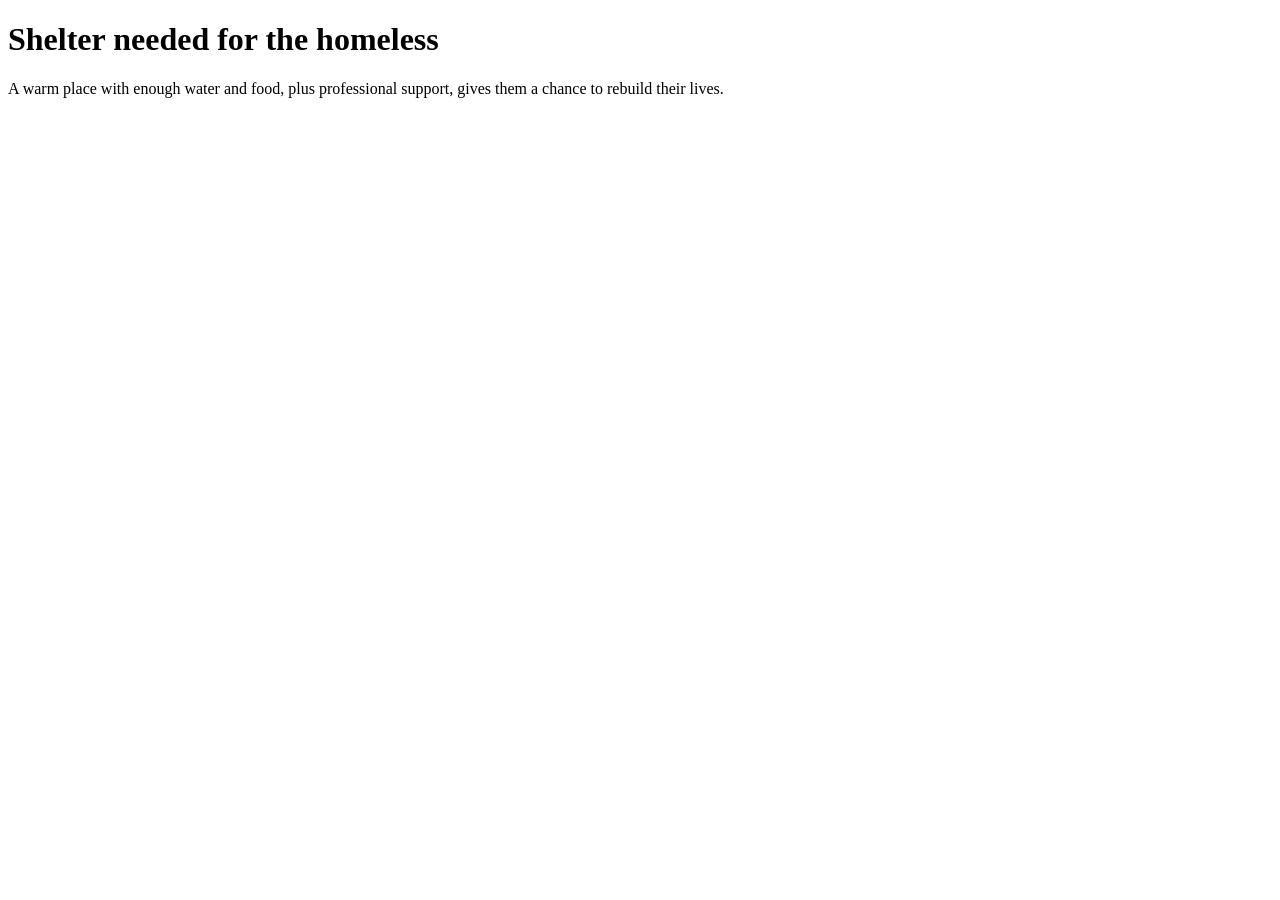
==== HLpage.html @ 6b6fbc56 "Created my page" ====
<!--
Name: Haoyang Lin
Date: 2026-03-19
Description: This page is about homeless and shelter.
-->

<!DOCTYPE html>
<html lang="en">

<head>
    <meta charset="UTF-8">
    <meta name="viewport" content="width=device-width, initial-scale=1.0">
    <title>Charity Organization - Shelter for homeless</title>
</head>

<body>
    <h1>Shelter needed for the homeless</h1>
    <p>
        A warm place with enough water and food, plus professional support, 
        gives them a chance to rebuild their lives.
        
    </p>
</body>


</html>
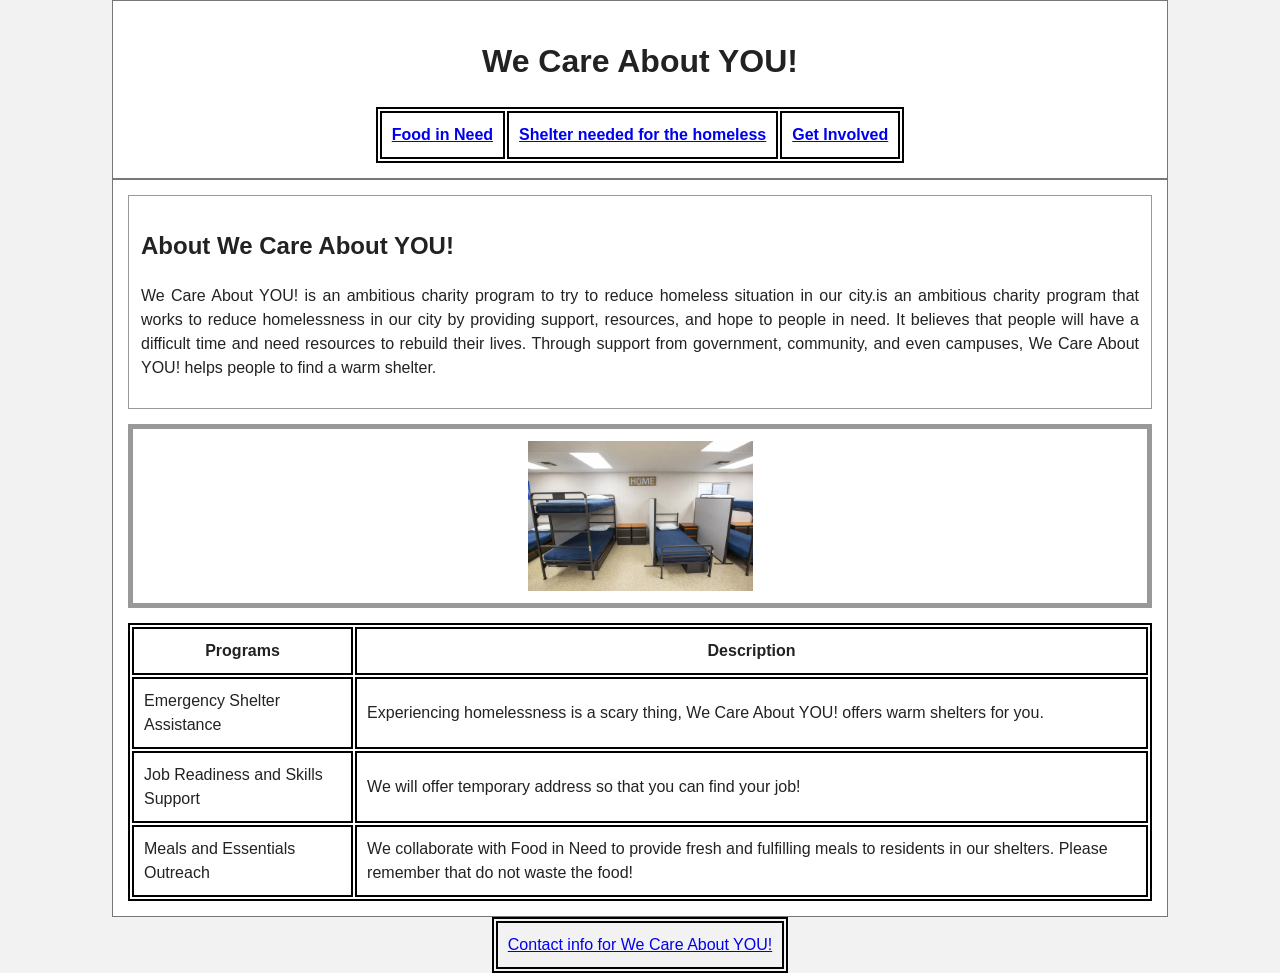
==== commit 19adb58e: "Finished my part" ====
--- a/HLpage.html
+++ b/HLpage.html
@@ -3,24 +3,76 @@
 Date: 2026-03-19
 Description: This page is about homeless and shelter.
 -->
-
 <!DOCTYPE html>
 <html lang="en">
 
 <head>
     <meta charset="UTF-8">
     <meta name="viewport" content="width=device-width, initial-scale=1.0">
-    <title>Charity Organization - Shelter for homeless</title>
+    <title>Charity Organization - Homeless Care Topic</title>
+    <link rel="stylesheet" href="styles.css">
 </head>
 
 <body>
-    <h1>Shelter needed for the homeless</h1>
-    <p>
-        A warm place with enough water and food, plus professional support, 
-        gives them a chance to rebuild their lives.
-        
-    </p>
+    <header>
+        <h1>We Care About YOU!</h1>
+
+        <table>
+            <tr>
+                <th><a href="index.html">Food in Need</a></th>
+                <th><a href="HLpage.html">Shelter needed for the homeless</a></th>
+                <th><a href="Kw.html">Get Involved</a></th>
+            </tr>
+        </table>
+    </header>
+
+    <main>
+        <div class="section-box">
+            <h2>About We Care About YOU!</h2>
+            <p class="description">
+                We Care About YOU! is an ambitious charity program to try to reduce homeless situation in our city.is an
+                ambitious charity program that works to reduce homelessness in our city by providing support, resources,
+                and hope to people in need. It believes that people will have a difficult time and need resources to
+                rebuild their lives. Through support from government, community, and even campuses, We Care About YOU!
+                helps people to find a warm shelter.
+            </p>
+        </div>
+
+        <div class="image-box">
+            <img src="images/shelter.jpg" alt="shelters for people">
+        </div>
+
+        <table>
+            <tr>
+                <th>Programs</th>
+                <th>Description</th>
+            </tr>
+            <tr>
+                <td>Emergency Shelter Assistance</td>
+                <td>
+                    Experiencing homelessness is a scary thing, We Care About YOU! offers warm shelters for you.
+                </td>
+            </tr>
+            <tr>
+                <td>Job Readiness and Skills Support</td>
+                <td>
+                    We will offer temporary address so that you can find your job!
+                </td>
+            </tr>
+            <tr>
+                <td>Meals and Essentials Outreach</td>
+                <td>We collaborate with Food in Need to provide fresh and fulfilling meals to residents in our shelters.
+                    Please remember that do not waste the food!</td>
+            </tr>
+        </table>
+
+    </main>
+    <table>
+        <tr>
+            <td colspan="3"><a href="mailto:linha94@uwosh.edu">Contact info for We Care About YOU!</a></td>
+        </tr>
+    </table>
+
 </body>
 
-
 </html>
--- a/styles.css
+++ b/styles.css
@@ -0,0 +1,57 @@
+h1 {
+    text-align: center;
+}
+
+body {
+  margin: 0;
+  background-color: #f2f2f2;
+  color: #222222;
+  font-family: Arial;
+  line-height: 1.5;
+}
+
+.section-box {
+  margin-bottom: 15px;
+  padding: 12px;
+  border: 1px solid #999999;
+}
+
+.image-box {
+  margin-bottom: 15px;
+  padding: 12px;
+  border: 5px solid #999999;
+}
+
+.description {
+    text-align: justify;
+}
+img {
+    display: block;
+    margin-left: auto;
+    margin-right: auto;
+    height: 150px;
+}
+table {
+    margin-left: auto;
+    margin-right: auto;
+    border: 2px solid black;
+}
+th {
+    border: 2px solid black;
+    padding: 10px;
+}
+td {
+    border: 2px solid black;
+    padding: 10px;
+}
+
+header,
+main,
+footer {
+  width: 80%;
+  margin-left: auto;
+  margin-right: auto;
+  padding: 15px;
+  background-color: #ffffff;
+  border: 1px solid #777777;
+}
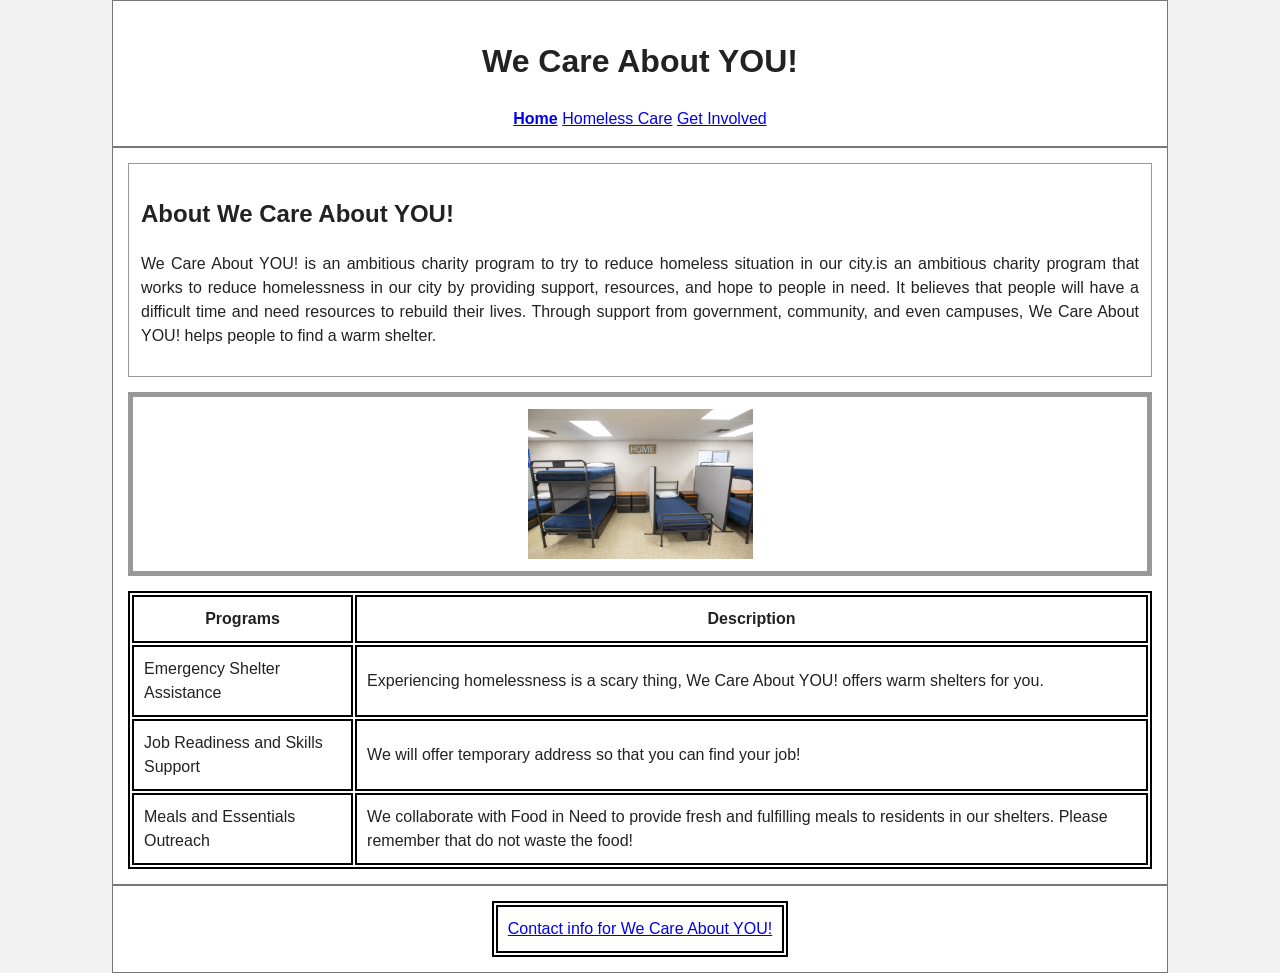
==== commit 30066532: "added missing elements that are required in rubrics" ====
--- a/HLpage.html
+++ b/HLpage.html
@@ -17,13 +17,11 @@
     <header>
         <h1>We Care About YOU!</h1>
 
-        <table>
-            <tr>
-                <th><a href="index.html">Food in Need</a></th>
-                <th><a href="HLpage.html">Shelter needed for the homeless</a></th>
-                <th><a href="Kw.html">Get Involved</a></th>
-            </tr>
-        </table>
+    <nav>
+        <a href="index.html"><span class = "boldtext">Home</span></a>
+        <a href="HLpage.html">Homeless Care</a>
+        <a href="kw.html">Get Involved</a>
+    </nav>
     </header>
 
     <main>
@@ -67,12 +65,13 @@
         </table>
 
     </main>
-    <table>
-        <tr>
-            <td colspan="3"><a href="mailto:linha94@uwosh.edu">Contact info for We Care About YOU!</a></td>
-        </tr>
-    </table>
-
+    <footer>
+        <table>
+            <tr>
+                <td colspan="3"><a href="mailto:linha94@uwosh.edu">Contact info for We Care About YOU!</a></td>
+            </tr>
+        </table>
+    </footer>
 </body>
 
 </html>
--- a/styles.css
+++ b/styles.css
@@ -8,6 +8,13 @@
   color: #222222;
   font-family: Arial;
   line-height: 1.5;
+}
+
+.boldtext {
+    font-weight: bold;
+}
+nav {
+    text-align: center;
 }
 
 .section-box {
